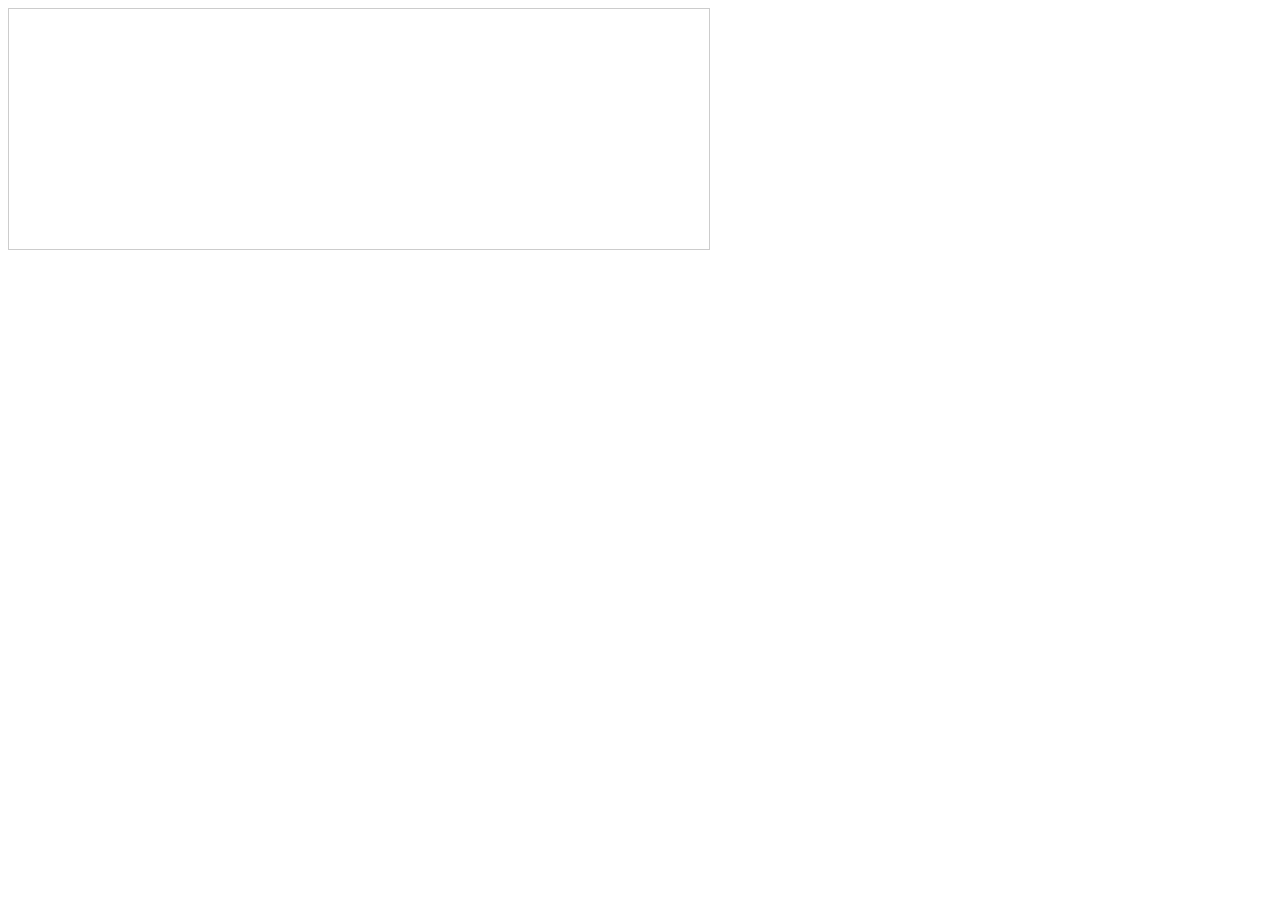
==== index.html @ f9b09521 "add: index.html" ====
<!DOCTYPE html>
<html xmlns="http://www.w3.org/1999/xhtml">
  <head>
    <meta http-equiv="Content-Type" content="text/html; charset=utf-8" />
    <meta name="keywords" content="百度地图,百度地图API，百度地图自定义工具，百度地图所见即所得工具" />
    <meta name="description" content="百度地图API自定义地图，帮助用户在可视化操作下生成百度地图" />
    <title>百度地图API自定义地图</title>
    <!--引用百度地图API-->
    <script type="text/javascript" src="http://api.map.baidu.com/api?v=2.0&ak=xXEzzf2PDlS5K7aGXS0xp7oY"></script>
  </head>
  
  <body>
    <!--百度地图容器-->
    <div style="width:700px;height:240px;border:#ccc solid 1px;font-size:12px" id="map"></div>
  </body>
  <script type="text/javascript">
    //创建和初始化地图函数：
    function initMap(){
      createMap();//创建地图
      setMapEvent();//设置地图事件
      addMapControl();//向地图添加控件
      addMapOverlay();//向地图添加覆盖物
    }
    function createMap(){ 
      map = new BMap.Map("map"); 
      map.centerAndZoom(new BMap.Point(107.501802,31.150836),19);
    }
    function setMapEvent(){
      map.enableScrollWheelZoom();
      map.enableKeyboard();
      map.enableDragging();
      map.enableDoubleClickZoom()
    }
    function addClickHandler(target,window){
      target.addEventListener("click",function(){
        target.openInfoWindow(window);
      });
    }
    function addMapOverlay(){
      var markers = [
        {content:"",title:"达州数字经济产业园",imageOffset: {width:0,height:3},position:{lat:31.150855,lng:107.501793}}
      ];
      for(var index = 0; index < markers.length; index++ ){
        var point = new BMap.Point(markers[index].position.lng,markers[index].position.lat);
        var marker = new BMap.Marker(point,{icon:new BMap.Icon("http://api.map.baidu.com/lbsapi/createmap/images/icon.png",new BMap.Size(20,25),{
          imageOffset: new BMap.Size(markers[index].imageOffset.width,markers[index].imageOffset.height)
        })});
        var label = new BMap.Label(markers[index].title,{offset: new BMap.Size(25,5)});
        var opts = {
          width: 200,
          title: markers[index].title,
          enableMessage: false
        };
        var infoWindow = new BMap.InfoWindow(markers[index].content,opts);
        marker.setLabel(label);
        addClickHandler(marker,infoWindow);
        map.addOverlay(marker);
      };
    }
    //向地图添加控件
    function addMapControl(){
      var scaleControl = new BMap.ScaleControl({anchor:BMAP_ANCHOR_BOTTOM_LEFT});
      scaleControl.setUnit(BMAP_UNIT_IMPERIAL);
      map.addControl(scaleControl);
      var navControl = new BMap.NavigationControl({anchor:BMAP_ANCHOR_TOP_LEFT,type:1});
      map.addControl(navControl);
      var overviewControl = new BMap.OverviewMapControl({anchor:BMAP_ANCHOR_BOTTOM_RIGHT,isOpen:false});
      map.addControl(overviewControl);
    }
    var map;
      initMap();
  </script>
</html>
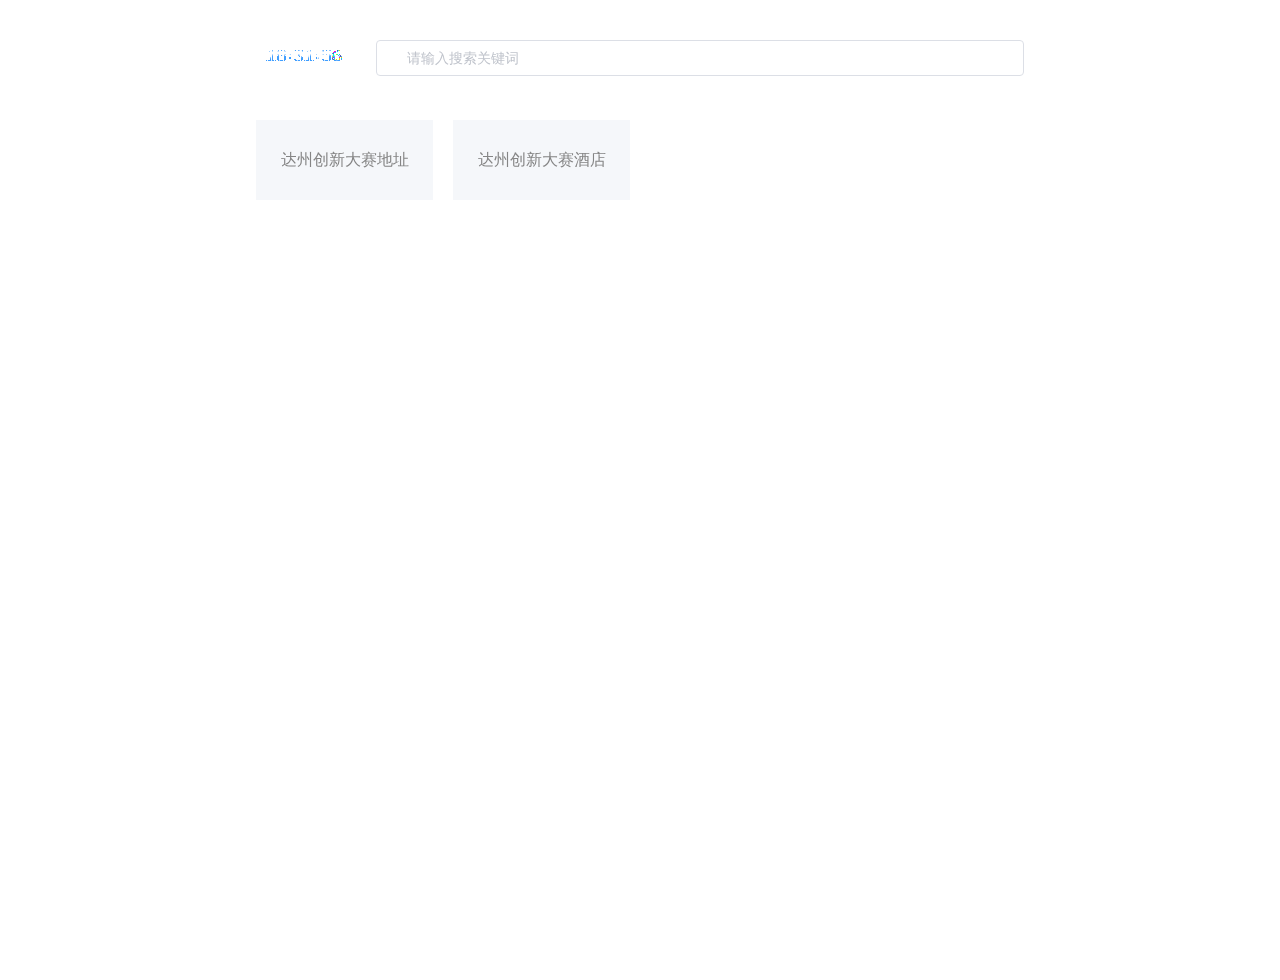
==== commit 2d376376: "add: 增加导航页" ====
--- a/index.html
+++ b/index.html
@@ -1,73 +1,38 @@
 <!DOCTYPE html>
-<html xmlns="http://www.w3.org/1999/xhtml">
-  <head>
-    <meta http-equiv="Content-Type" content="text/html; charset=utf-8" />
-    <meta name="keywords" content="百度地图,百度地图API，百度地图自定义工具，百度地图所见即所得工具" />
-    <meta name="description" content="百度地图API自定义地图，帮助用户在可视化操作下生成百度地图" />
-    <title>百度地图API自定义地图</title>
-    <!--引用百度地图API-->
-    <script type="text/javascript" src="http://api.map.baidu.com/api?v=2.0&ak=xXEzzf2PDlS5K7aGXS0xp7oY"></script>
-  </head>
-  
-  <body>
-    <!--百度地图容器-->
-    <div style="width:700px;height:240px;border:#ccc solid 1px;font-size:12px" id="map"></div>
-  </body>
-  <script type="text/javascript">
-    //创建和初始化地图函数：
-    function initMap(){
-      createMap();//创建地图
-      setMapEvent();//设置地图事件
-      addMapControl();//向地图添加控件
-      addMapOverlay();//向地图添加覆盖物
-    }
-    function createMap(){ 
-      map = new BMap.Map("map"); 
-      map.centerAndZoom(new BMap.Point(107.501802,31.150836),19);
-    }
-    function setMapEvent(){
-      map.enableScrollWheelZoom();
-      map.enableKeyboard();
-      map.enableDragging();
-      map.enableDoubleClickZoom()
-    }
-    function addClickHandler(target,window){
-      target.addEventListener("click",function(){
-        target.openInfoWindow(window);
-      });
-    }
-    function addMapOverlay(){
-      var markers = [
-        {content:"",title:"达州数字经济产业园",imageOffset: {width:0,height:3},position:{lat:31.150855,lng:107.501793}}
-      ];
-      for(var index = 0; index < markers.length; index++ ){
-        var point = new BMap.Point(markers[index].position.lng,markers[index].position.lat);
-        var marker = new BMap.Marker(point,{icon:new BMap.Icon("http://api.map.baidu.com/lbsapi/createmap/images/icon.png",new BMap.Size(20,25),{
-          imageOffset: new BMap.Size(markers[index].imageOffset.width,markers[index].imageOffset.height)
-        })});
-        var label = new BMap.Label(markers[index].title,{offset: new BMap.Size(25,5)});
-        var opts = {
-          width: 200,
-          title: markers[index].title,
-          enableMessage: false
-        };
-        var infoWindow = new BMap.InfoWindow(markers[index].content,opts);
-        marker.setLabel(label);
-        addClickHandler(marker,infoWindow);
-        map.addOverlay(marker);
-      };
-    }
-    //向地图添加控件
-    function addMapControl(){
-      var scaleControl = new BMap.ScaleControl({anchor:BMAP_ANCHOR_BOTTOM_LEFT});
-      scaleControl.setUnit(BMAP_UNIT_IMPERIAL);
-      map.addControl(scaleControl);
-      var navControl = new BMap.NavigationControl({anchor:BMAP_ANCHOR_TOP_LEFT,type:1});
-      map.addControl(navControl);
-      var overviewControl = new BMap.OverviewMapControl({anchor:BMAP_ANCHOR_BOTTOM_RIGHT,isOpen:false});
-      map.addControl(overviewControl);
-    }
-    var map;
-      initMap();
-  </script>
-</html>+<html lang="en">
+<head>
+  <meta charset="UTF-8">
+  <title>Notion | Bruce Kong</title>
+  <link rel='stylesheet' href='css/index.css'>
+  <!-- 引入utils -->
+  <script src='js/utils.js'></script>
+  <script src='js/time-animation.js'></script>
+  <script src='js/index.js'></script>
+</head>
+<body>
+<div id='app'>
+  <div class='top'>
+    <div id='time' class='time'></div>
+    <div class='search'>
+      <el-input size='medium'
+                v-model="search"
+                @keydown.enter.native="handlerSearch()"
+                v-on:keyup.native="handlerSearch"
+                placeholder="请输入搜索关键词">
+        <i slot="prefix" class="el-input__icon el-icon-search"></i>
+      </el-input>
+    </div>
+  </div>
+  <div class='list'>
+    <div class='item'
+         v-for='comp in components'
+         @click='setUrl(comp.url)'
+         :index='comp.id'
+         :title='comp.name'
+    >
+      <div class='item-context'>{{comp.name}}</div>
+    </div>
+  </div>
+</div>
+</body>
+</html>
--- a/css/index.css
+++ b/css/index.css
@@ -0,0 +1,54 @@
+html, body {
+  width: 100vw;
+  height: 100vh;
+  padding: 0;
+  margin: 0;
+  overflow: hidden;
+}
+#app {
+  min-height: 100vh;
+  display: flex;
+  flex-direction: column;
+  margin: 40px 20%;
+}
+.top {
+  height: 60px;
+  width: 100%;
+  display: flex;
+}
+#time,.time {
+  width: 100px;
+  padding-right: 20px;
+}
+.search {
+  flex: 1;
+}
+.list {
+  margin-top: 20px;
+  display: flex;
+  justify-content: flex-start;
+  flex-wrap: wrap;
+}
+.item {
+  margin-bottom: 20px;
+  margin-right: 20px;
+  width: calc((100% - 60px) / 4);
+  height: 80px;
+  background: #f5f7fa;
+
+  cursor: pointer;
+
+  display: flex;
+  justify-content: center;
+  align-items: center;
+}
+.item:nth-of-type(4n+0) {
+  margin-right: 0;
+}
+.item:hover {
+  background: #e0e0e0;
+}
+
+.item-context {
+  color: #858585;
+}
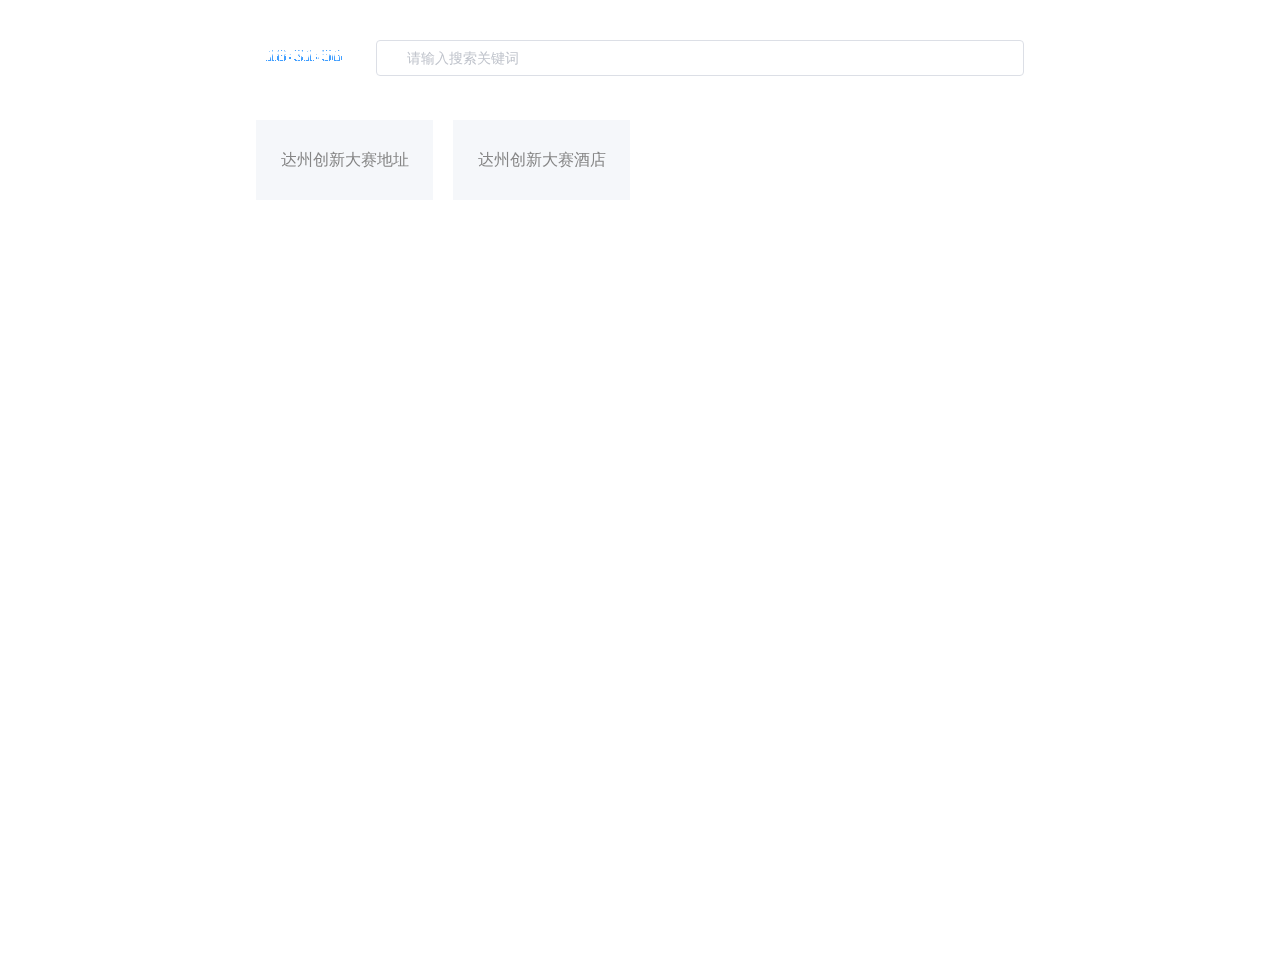
==== commit bcbbb248: "update: 完善加载效果" ====
--- a/index.html
+++ b/index.html
@@ -10,7 +10,7 @@
   <script src='js/index.js'></script>
 </head>
 <body>
-<div id='app'>
+<div id='app' v-cloak>
   <div class='top'>
     <div id='time' class='time'></div>
     <div class='search'>
--- a/css/index.css
+++ b/css/index.css
@@ -1,3 +1,7 @@
+[v-cloak]{
+  display: none;
+}
+
 html, body {
   width: 100vw;
   height: 100vh;
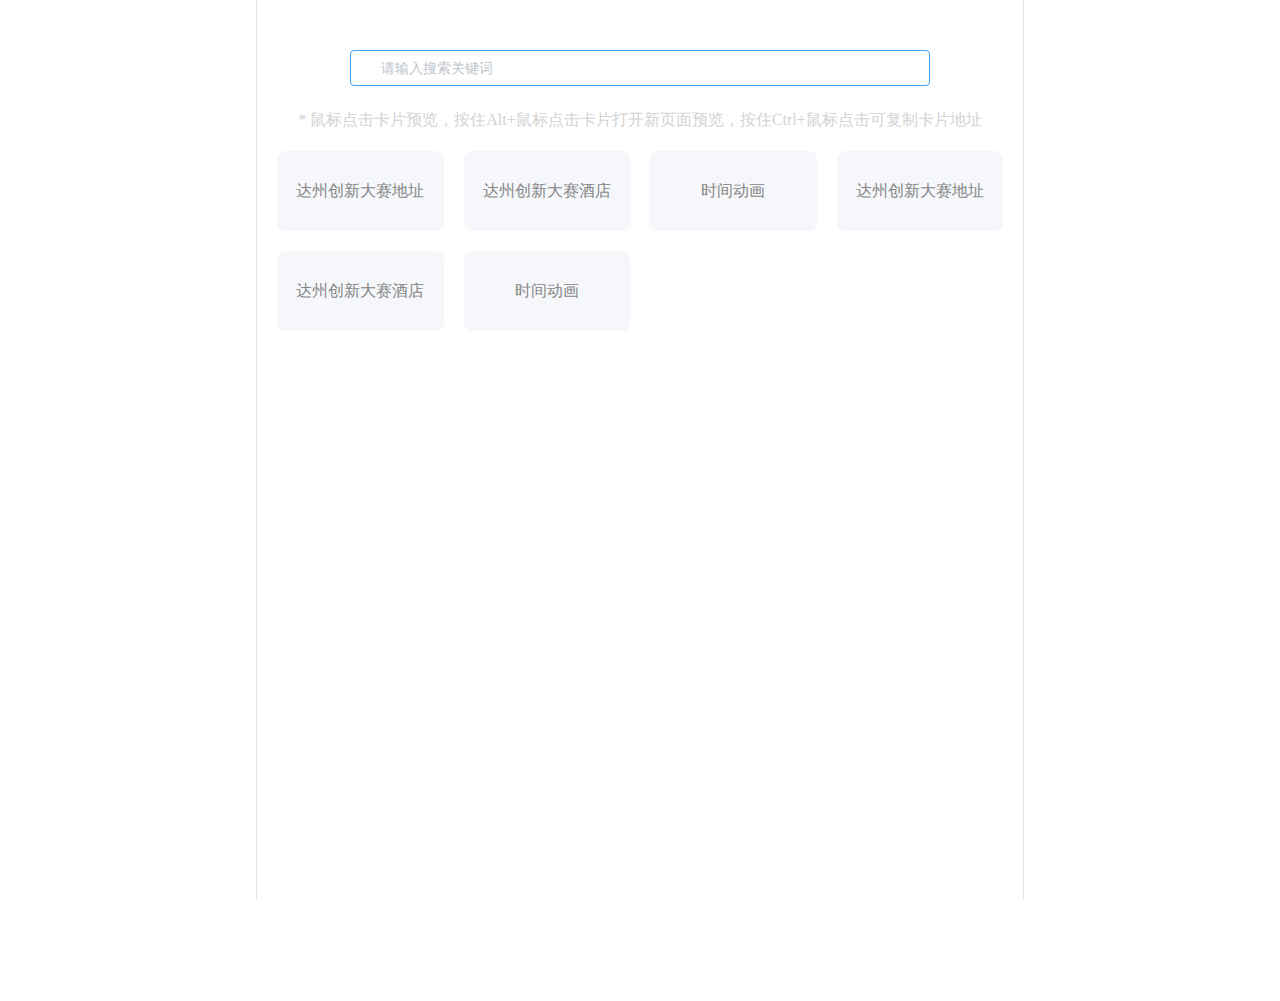
==== commit 8f6a84e3: "update: 增加时间容器大小限制，完善搜索页面" ====
--- a/index.html
+++ b/index.html
@@ -3,6 +3,9 @@
 <head>
   <meta charset="UTF-8">
   <title>Notion | Bruce Kong</title>
+  <meta name="viewport"
+        content="width=device-width, user-scalable=no, initial-scale=1.0, maximum-scale=1.0, minimum-scale=1.0">
+  <link rel="shortcut icon" href="favicon.png" type="image/x-png">
   <link rel='stylesheet' href='css/index.css'>
   <!-- 引入utils -->
   <script src='js/utils.js'></script>
@@ -12,23 +15,26 @@
 <body>
 <div id='app' v-cloak>
   <div class='top'>
-    <div id='time' class='time'></div>
     <div class='search'>
-      <el-input size='medium'
+      <el-input ref='search'
+                size='medium'
                 v-model="search"
                 @keydown.enter.native="handlerSearch()"
                 v-on:keyup.native="handlerSearch"
+                @blur="$event.target.focus()"
                 placeholder="请输入搜索关键词">
         <i slot="prefix" class="el-input__icon el-icon-search"></i>
       </el-input>
     </div>
   </div>
+  <div class='tips'>* 鼠标点击卡片预览，按住Alt+鼠标点击卡片打开新页面预览，按住Ctrl+鼠标点击可复制卡片地址</div>
   <div class='list'>
     <div class='item'
          v-for='comp in components'
-         @click='setUrl(comp.url)'
+         @click='setUrl($event, comp.url)'
+         @click.alt.exact='setUrl($event, comp.url)'
+         @click.ctrl.exact='copy($event, comp.url)'
          :index='comp.id'
-         :title='comp.name'
     >
       <div class='item-context'>{{comp.name}}</div>
     </div>
--- a/css/index.css
+++ b/css/index.css
@@ -1,5 +1,5 @@
-[v-cloak]{
-  display: none;
+[v-cloak] {
+  display: none !important;
 }
 
 html, body {
@@ -8,37 +8,50 @@
   padding: 0;
   margin: 0;
   overflow: hidden;
+  user-select: none;
 }
+
 #app {
   min-height: 100vh;
   display: flex;
   flex-direction: column;
-  margin: 40px 20%;
+  margin: 0 20%;
+  padding: 50px 20px;
+  border: 1px solid #e5e5e5;
+  border-top: 0;
 }
+
 .top {
   height: 60px;
   width: 100%;
   display: flex;
 }
-#time,.time {
-  width: 100px;
-  padding-right: 20px;
-}
+
 .search {
   flex: 1;
+  margin: 0 10%;
 }
+
+.tips {
+  color: lightgrey;
+  text-align: center;
+}
+
 .list {
   margin-top: 20px;
   display: flex;
   justify-content: flex-start;
   flex-wrap: wrap;
 }
+
 .item {
   margin-bottom: 20px;
   margin-right: 20px;
   width: calc((100% - 60px) / 4);
   height: 80px;
   background: #f5f7fa;
+  border-radius: 8px;
+  color: #858585;
 
   cursor: pointer;
 
@@ -46,13 +59,59 @@
   justify-content: center;
   align-items: center;
 }
+
 .item:nth-of-type(4n+0) {
   margin-right: 0;
 }
+
 .item:hover {
   background: #e0e0e0;
+  color: #2F2F2F;
 }
 
-.item-context {
-  color: #858585;
+@media screen and (max-width: 480px) {
+  .item {
+    padding: 0 30px;
+    width: calc((100% - 60px) / 1);
+    height: 80px;
+
+    display: flex;
+    justify-content: center;
+    align-items: center;
+  }
+
+  .item:nth-of-type(n+0) {
+    margin-right: 0;
+  }
+
 }
+
+@media (prefers-color-scheme: dark) {
+  html, body, #app {
+    background: black;
+  }
+
+  .el-divider {
+    background: grey;
+  }
+
+  .el-divider__text {
+    background: black;
+    color: white;
+  }
+
+  .el-input {
+    background: black;
+  }
+
+  .el-input > input {
+    background: black!important;
+    border-color: #3f3b3b !important;
+    color: white!important;
+  }
+
+  .item {
+    background: #858585;
+    color: #f5f7fa;
+  }
+}
